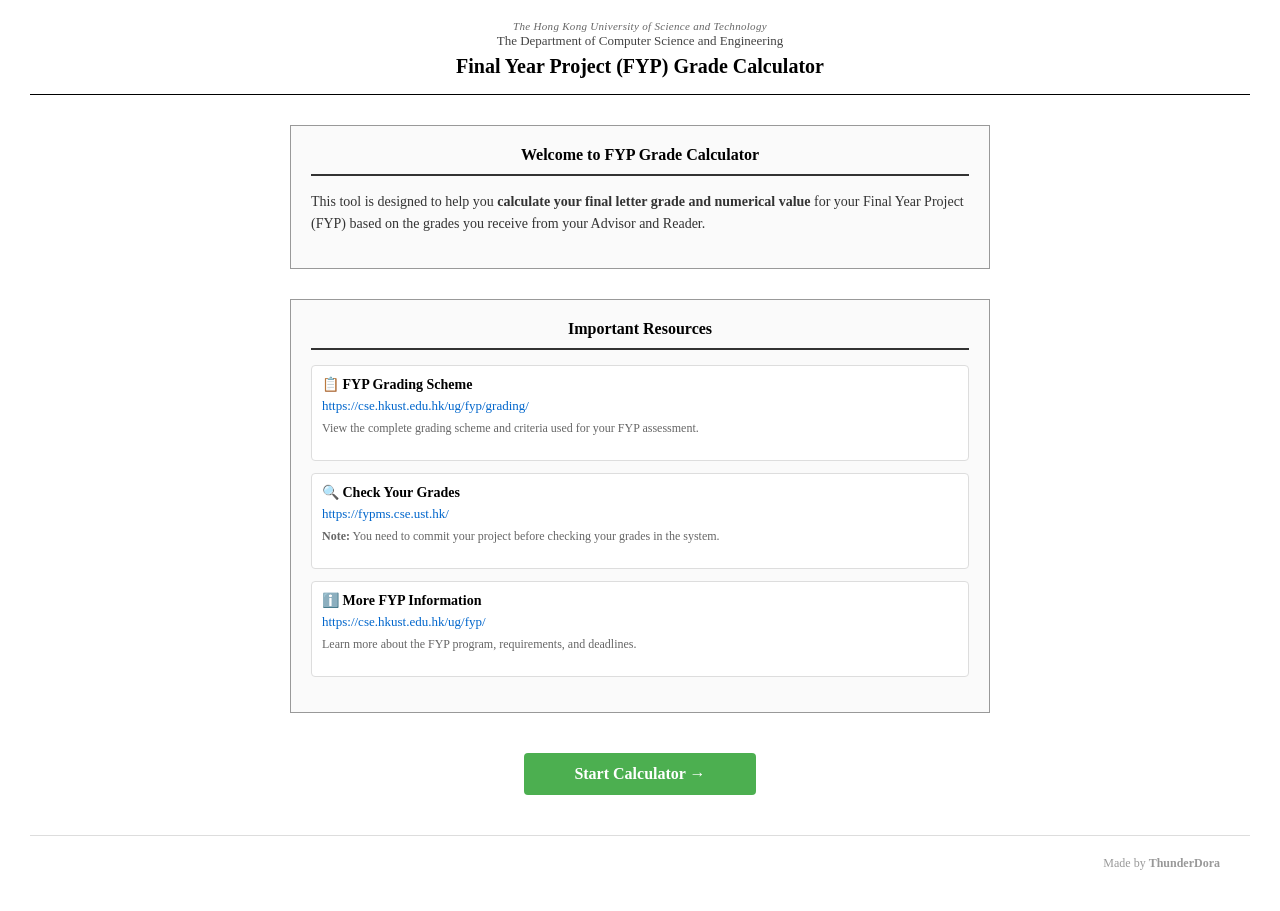
==== index.html @ a614958d "Enhance grade classification by normalizing final scores to 4 decimal places and update documentatio" ====
<!DOCTYPE html>
<html lang="en">
<head>
  <meta charset="UTF-8" />
  <meta name="viewport" content="width=device-width, initial-scale=1.0" />
  <title>CSE FYP Grade Calculator</title>
  <style>
    * { box-sizing: border-box; margin: 0; padding: 0; }

    body {
      font-family: "Times New Roman", Times, serif;
      font-size: 14px;
      background: #fff;
      color: #000;
      padding: 20px 30px;
    }

    h1 {
      text-align: center;
      font-size: 20px;
      font-weight: bold;
      margin-bottom: 4px;
    }

    hr { border: none; border-top: 1px solid #000; margin-bottom: 20px; }

    /* ── two-column layout ── */
    .layout {
      display: flex;
      gap: 30px;
      align-items: flex-start;
    }

    .left-panel  { flex: 0 0 260px; }
    .right-panel { flex: 1; }

    /* ── grade scale reference ── */
    .scale-box {
      border: 1px solid #999;
      padding: 10px 14px;
      margin-bottom: 18px;
    }

    .scale-box h3 {
      font-size: 13px;
      font-weight: bold;
      margin-bottom: 8px;
      text-align: center;
      border-bottom: 1px solid #ccc;
      padding-bottom: 4px;
    }

    .scale-table {
      width: 100%;
      border-collapse: collapse;
      font-size: 13px;
    }

    .scale-table th {
      background: #e8e8e8;
      padding: 3px 6px;
      border: 1px solid #aaa;
      text-align: center;
    }

    .scale-table td {
      padding: 3px 6px;
      border: 1px solid #ccc;
      text-align: center;
    }

    .scale-table tr.highlight td { background: #fffbe6; font-weight: bold; }

    /* ── grading panels ── */
    .section-title {
      font-weight: bold;
      font-size: 14px;
      background: #d9d9d9;
      padding: 5px 10px;
      border: 1px solid #999;
      margin-bottom: 0;
    }

    .grade-table {
      width: 100%;
      border-collapse: collapse;
      margin-bottom: 16px;
      font-size: 13px;
    }

    .grade-table th {
      background: #efefef;
      padding: 5px 8px;
      border: 1px solid #aaa;
      text-align: center;
      font-size: 12px;
    }

    .grade-table td {
      padding: 4px 8px;
      border: 1px solid #ccc;
      vertical-align: middle;
    }

    .grade-table td:nth-child(2) { text-align: center; width: 60px; }
    .grade-table td:nth-child(3) { text-align: center; width: 110px; }
    .grade-table td:nth-child(4) { text-align: center; width: 100px; color: #555; }

    .grade-table select {
      width: 90px;
      padding: 2px 4px;
      font-size: 13px;
      font-family: inherit;
      border: 1px solid #aaa;
    }

    .total-row td {
      background: #f0f0f0;
      font-weight: bold;
      border-top: 2px solid #888;
    }

    /* ── ratio labels ── */
    .ratio-note {
      font-size: 12px;
      color: #444;
      margin-bottom: 4px;
      padding-left: 2px;
    }

    /* ── calculate button ── */
    .btn-row {
      text-align: center;
      margin: 12px 0 20px;
    }

    button#calcBtn {
      padding: 6px 28px;
      font-size: 14px;
      font-family: inherit;
      cursor: pointer;
      background: #fff;
      border: 1px solid #555;
    }

    button#calcBtn:hover { background: #e8e8e8; }

    /* ── results ── */
    #results { display: none; }

    .result-section {
      border: 1px solid #aaa;
      padding: 12px 16px;
      margin-bottom: 16px;
      font-size: 13px;
    }

    .result-section h3 {
      font-size: 14px;
      margin-bottom: 10px;
      border-bottom: 1px solid #ccc;
      padding-bottom: 4px;
    }

    .result-table {
      width: 100%;
      border-collapse: collapse;
      font-size: 13px;
    }

    .result-table th {
      background: #e4e4e4;
      padding: 4px 8px;
      border: 1px solid #aaa;
      text-align: center;
    }

    .result-table td {
      padding: 4px 8px;
      border: 1px solid #ccc;
    }

    .result-table td:nth-child(2),
    .result-table td:nth-child(3),
    .result-table td:nth-child(4) { text-align: center; }

    .result-table tr.total-row td {
      font-weight: bold;
      background: #f0f0f0;
      border-top: 2px solid #888;
    }

    .final-box {
      border: 2px solid #555;
      padding: 14px 20px;
      text-align: center;
      font-size: 15px;
      background: #fafafa;
    }

    .final-box .score-line { margin: 4px 0; }
    .final-box .grade-big  { font-size: 36px; font-weight: bold; margin: 8px 0; }

    .calc-row { margin: 4px 0; font-size: 13px; color: #333; }

    /* highlight matched grade range row */
    .scale-table tr.active-grade td {
      background: #c8e6c9 !important;
      font-weight: bold;
    }

    /* ── component header rows ── */
    .comp-row > td {
      background: #eaf0f8;
      border-top: 2px solid #7a9cc0;
      padding: 6px 8px;
    }

    .auto-note {
      display: block;
      font-size: 10px;
      font-weight: normal;
      color: #777;
      font-style: italic;
      margin-top: 2px;
    }

    .pending { color: #aaa; font-style: italic; }
    .calc-grade { font-size: 15px; color: #1a5c1a; font-weight: bold; }

    /* ── sub-criteria rows ── */
    .sub-row > td { background: #fff; vertical-align: middle; }

    .sub-cell {
      padding-left: 22px !important;
      font-size: 12px;
      color: #444;
      border-left: 3px solid #b0c8e0 !important;
      font-style: italic;
    }

    .sub-wt-cell { font-size: 11px; color: #666; font-weight: bold; text-align: center; }
    .tcenter { text-align: center; }

    /* ── HKUST header ── */
    h1.hkust {
      font-size: 11px;
      font-weight: normal;
      font-style: italic;
      text-align: center;
      margin-bottom: 1px;
      color: #666;
      letter-spacing: 0.3px;
    }

    h1.dept {
      font-size: 13px;
      font-weight: normal;
      text-align: center;
      margin-bottom: 6px;
      color: #444;
    }

    h2.subtitle {
      text-align: center;
      font-size: 20px;
      font-weight: bold;
      font-style: normal;
      color: #000;
      margin-bottom: 16px;
      letter-spacing: 0;
    }

    /* ── Menu Page Styles ── */
    #menuPage {
      max-width: 700px;
      margin: 0 auto;
    }

    .menu-section {
      margin: 30px 0;
      padding: 20px;
      border: 1px solid #999;
      background: #fafafa;
    }

    .menu-section h2 {
      font-size: 16px;
      font-weight: bold;
      margin-bottom: 15px;
      text-align: center;
      border-bottom: 2px solid #333;
      padding-bottom: 10px;
    }

    .menu-section p {
      line-height: 1.6;
      font-size: 14px;
      margin-bottom: 12px;
      color: #333;
    }

    .menu-links {
      list-style-type: none;
      margin: 15px 0;
      padding: 0;
    }

    .menu-links li {
      margin: 12px 0;
      padding: 10px;
      background: white;
      border: 1px solid #ddd;
      border-radius: 4px;
    }

    .menu-links a {
      color: #0066cc;
      text-decoration: none;
      font-size: 13px;
      word-break: break-all;
    }

    .menu-links a:hover { text-decoration: underline; }

    .menu-links .link-label {
      display: block;
      font-weight: bold;
      font-size: 14px;
      color: #000;
      margin-bottom: 5px;
    }

    .start-button-container {
      text-align: center;
      margin-top: 40px;
      margin-bottom: 20px;
    }

    button#startBtn {
      padding: 12px 50px;
      font-size: 16px;
      font-weight: bold;
      font-family: inherit;
      cursor: pointer;
      background: #4CAF50;
      color: white;
      border: none;
      border-radius: 4px;
      transition: background 0.3s;
    }

    button#startBtn:hover { background: #45a049; }

    #calculatorPage { display: none; }

    /* ── Hide extended results, show only final grade ── */
    .result-section {
      display: none;
    }

    .result-section.final-result {
      display: block;
      border: 2px solid #555;
      padding: 20px;
      text-align: center;
      background: #fafafa;
      margin-top: 30px;
    }

    .result-section.final-result h3 {
      display: none;
    }

    /* Back button in results */
    .result-nav-buttons {
      text-align: center;
      margin-top: 20px;
    }

    button#backBtn {
      padding: 8px 25px;
      font-size: 14px;
      font-family: inherit;
      cursor: pointer;
      background: #fff;
      border: 1px solid #555;
      margin: 0 5px;
    }

    button#backBtn:hover { background: #e8e8e8; }

    /* ── Hide layout when results are shown ── */
    #calculatorPage.show-results .layout {
      display: none;
    }

    #calculatorPage.show-results #results {
      max-width: 900px;
      margin: 0 auto;
    }

    /* ── Footer ── */
    footer {
      text-align: right;
      padding: 20px 30px;
      font-size: 12px;
      color: #999;
      margin-top: 40px;
      border-top: 1px solid #ddd;
    }

    footer a {
      color: #999;
      text-decoration: none;
    }

    footer a:hover {
      color: #555;
      text-decoration: underline;
    }
  </style>
</head>
<body>

<h1 class="hkust">The Hong Kong University of Science and Technology</h1>
<h1 class="dept">The Department of Computer Science and Engineering</h1>
<h2 class="subtitle">Final Year Project (FYP) Grade Calculator</h2>
<hr />

<!-- Menu Page -->
<div id="menuPage">
  <div class="menu-section">
    <h2>Welcome to FYP Grade Calculator</h2>
    <p>This tool is designed to help you <strong>calculate your final letter grade and numerical value</strong> for your Final Year Project (FYP) based on the grades you receive from your Advisor and Reader.</p>
  </div>

  <div class="menu-section">
    <h2>Important Resources</h2>
    <ul class="menu-links">
      <li>
        <span class="link-label">📋 FYP Grading Scheme</span>
        <a href="https://cse.hkust.edu.hk/ug/fyp/grading/" target="_blank">
          https://cse.hkust.edu.hk/ug/fyp/grading/
        </a>
        <p style="font-size: 12px; color: #666; margin-top: 5px;">View the complete grading scheme and criteria used for your FYP assessment.</p>
      </li>
      <li>
        <span class="link-label">🔍 Check Your Grades</span>
        <a href="https://fypms.cse.ust.hk/" target="_blank">
          https://fypms.cse.ust.hk/
        </a>
        <p style="font-size: 12px; color: #666; margin-top: 5px;"><strong>Note:</strong> You need to commit your project before checking your grades in the system.</p>
      </li>
      <li>
        <span class="link-label">ℹ️ More FYP Information</span>
        <a href="https://cse.hkust.edu.hk/ug/fyp/" target="_blank">
          https://cse.hkust.edu.hk/ug/fyp/
        </a>
        <p style="font-size: 12px; color: #666; margin-top: 5px;">Learn more about the FYP program, requirements, and deadlines.</p>
      </li>
    </ul>
  </div>

  <div class="start-button-container">
    <button id="startBtn" onclick="goToCalculator()">Start Calculator →</button>
  </div>
</div>

<!-- Calculator Page -->
<div id="calculatorPage">
<div class="layout">

  <!-- LEFT: grade scale reference -->
  <div class="left-panel">
    <div class="scale-box">
      <h3>Grade Scale Reference</h3>
      <table class="scale-table" id="scaleTable">
        <thead>
          <tr>
            <th>Grade</th>
            <th>Points</th>
            <th>Score Range</th>
          </tr>
        </thead>
        <tbody>
          <tr id="sr-Ap"><td>A+</td><td>4.30</td><td>≥ 4.15</td></tr>
          <tr id="sr-A" ><td>A</td> <td>4.00</td><td>3.85 – 4.14</td></tr>
          <tr id="sr-Am"><td>A-</td><td>3.70</td><td>3.50 – 3.84</td></tr>
          <tr id="sr-Bp"><td>B+</td><td>3.30</td><td>3.15 – 3.49</td></tr>
          <tr id="sr-B" ><td>B</td> <td>3.00</td><td>2.85 – 3.14</td></tr>
          <tr id="sr-Bm"><td>B-</td><td>2.70</td><td>2.50 – 2.84</td></tr>
          <tr id="sr-Cp"><td>C+</td><td>2.30</td><td>2.15 – 2.49</td></tr>
          <tr id="sr-C" ><td>C</td> <td>2.00</td><td>1.85 – 2.14</td></tr>
          <tr id="sr-Cm"><td>C-</td><td>1.70</td><td>1.35 – 1.84</td></tr>
          <tr id="sr-D" ><td>D</td> <td>1.00</td><td>0.50 – 1.34</td></tr>
          <tr id="sr-F" ><td>F</td> <td>0.00</td><td>0.00 – 0.49</td></tr>
        </tbody>
      </table>
      <p style="font-size:11px;color:#555;margin-top:8px;">
        Step 1: Letter grades → points<br>
        Step 2: Weighted sum computed<br>
        Step 3: 4-decimal score → threshold-based letter grade<br>
        Example: 3.4999 remains B+
      </p>
    </div>

    <div class="scale-box">
      <h3>Weight Summary</h3>
      <table class="scale-table">
        <thead><tr><th>Role</th><th>Final Weight</th></tr></thead>
        <tbody>
          <tr><td>Advisor</td><td>60%</td></tr>
          <tr><td>Reader</td><td>40%</td></tr>
        </tbody>
      </table>
    </div>
  </div>

  <!-- RIGHT: input form -->
  <div class="right-panel">

    <!-- Advisor -->
    <p class="ratio-note">Advisor Assessment — contributes <strong>60%</strong> to final score</p>
    <div class="section-title">Advisor Grading</div>
    <table class="grade-table">
      <thead>
        <tr>
          <th style="text-align:left;">Component / Criterion</th>
          <th>Weight</th>
          <th>Grade</th>
          <th>Points</th>
        </tr>
      </thead>
      <tbody id="adv_tbody"></tbody>
    </table>

    <!-- Reader -->
    <p class="ratio-note">Reader Assessment — contributes <strong>40%</strong> to final score</p>
    <div class="section-title">Reader Grading</div>
    <table class="grade-table">
      <thead>
        <tr>
          <th style="text-align:left;">Component / Criterion</th>
          <th>Weight</th>
          <th>Grade</th>
          <th>Points</th>
        </tr>
      </thead>
      <tbody id="read_tbody"></tbody>
    </table>

    <div class="btn-row">
      <button id="calcBtn" onclick="calculate()">Calculate Grade</button>
      &nbsp;
      <button onclick="resetAll()" style="padding:6px 20px;font-size:14px;font-family:inherit;cursor:pointer;background:#fff;border:1px solid #555;">Reset</button>
    </div>
  </div><!-- /right-panel -->
</div><!-- /layout -->

<!-- Results - Final Grade Only -->
<div id="results">
  <div class="result-section final-result">
    <div class="final-box">
      <div class="score-line" id="final_score_line"></div>
      <div class="grade-big" id="final_grade_big"></div>
      <div style="font-size:12px;color:#555;" id="final_range_line"></div>
    </div>
    <div class="result-nav-buttons">
      <button id="backBtn" onclick="goToMenu()">← Back to Menu</button>
      <button onclick="resetAll()" style="padding:8px 25px;font-size:14px;font-family:inherit;cursor:pointer;background:#fff;border:1px solid #555;margin:0 5px;">Calculate Again</button>
    </div>
  </div>
</div><!-- /results -->
</div><!-- /calculatorPage -->

<script>
  // ── Navigation functions ─────────────────────────────────────────────────
  function goToCalculator() {
    document.getElementById("menuPage").style.display = "none";
    document.getElementById("calculatorPage").style.display = "block";
    window.scrollTo(0, 0);
  }

  function goToMenu() {
    document.getElementById("menuPage").style.display = "block";
    document.getElementById("calculatorPage").style.display = "none";
    document.getElementById("results").style.display = "none";
    resetAll();
    window.scrollTo(0, 0);
  }

  // ── grade / scale data ───────────────────────────────────────────────────
  const GRADES = [
    { letter: "A+", points: 4.30 },
    { letter: "A",  points: 4.00 },
    { letter: "A-", points: 3.70 },
    { letter: "B+", points: 3.30 },
    { letter: "B",  points: 3.00 },
    { letter: "B-", points: 2.70 },
    { letter: "C+", points: 2.30 },
    { letter: "C",  points: 2.00 },
    { letter: "C-", points: 1.70 },
    { letter: "D",  points: 1.00 },
    { letter: "F",  points: 0.00 },
  ];

  const SCALE = [
    { min: 4.15, letter: "A+", rowId: "sr-Ap" },
    { min: 3.85, letter: "A",  rowId: "sr-A"  },
    { min: 3.50, letter: "A-", rowId: "sr-Am" },
    { min: 3.15, letter: "B+", rowId: "sr-Bp" },
    { min: 2.85, letter: "B",  rowId: "sr-B"  },
    { min: 2.50, letter: "B-", rowId: "sr-Bm" },
    { min: 2.15, letter: "C+", rowId: "sr-Cp" },
    { min: 1.85, letter: "C",  rowId: "sr-C"  },
    { min: 1.35, letter: "C-", rowId: "sr-Cm" },
    { min: 0.50, letter: "D",  rowId: "sr-D"  },
    { min: 0.00, letter: "F",  rowId: "sr-F"  },
  ];

  function normalizeScore(score) {
    return Number(score.toFixed(4));
  }

  function pointsToLetter(p) {
    const normalizedPoints = normalizeScore(p);
    for (const s of SCALE) if (normalizedPoints >= s.min) return s.letter;
    return "F";
  }

  // ── component & criteria definitions ─────────────────────────────────────
  const COMPONENTS = {
    advisor: [
      {
        id: "adv_prop", label: "Project Proposal Report", compWeight: 0.05,
        criteria: [
          { id: "adv_prop_c1", label: "Project objective formulation, methodology & background", weight: 0.60 },
          { id: "adv_prop_c2", label: "Clarity & presentation (organization, English)", weight: 0.30 },
          { id: "adv_prop_c3", label: "Planning of future work", weight: 0.10 },
        ]
      },
      {
        id: "adv_ethics", label: "Individual Ethics Essay", compWeight: 0.05,
        criteria: [
          { id: "adv_ethics_c1", label: "Content",   weight: 0.40 },
          { id: "adv_ethics_c2", label: "Clarity",   weight: 0.30 },
          { id: "adv_ethics_c3", label: "Relevance", weight: 0.30 },
        ]
      },
      {
        id: "adv_prog", label: "Project Progress Report", compWeight: 0.20,
        criteria: [
          { id: "adv_prog_c1", label: "Work completed", weight: 0.60 },
          { id: "adv_prog_c2", label: "Clarity & presentation (organization, English)", weight: 0.30 },
          { id: "adv_prog_c3", label: "Use of software engineering techniques", weight: 0.10 },
        ]
      },
      {
        id: "adv_final", label: "Final Project Report", compWeight: 0.35,
        criteria: [
          { id: "adv_final_c1", label: "Results obtained", weight: 0.60 },
          { id: "adv_final_c2", label: "Clarity & presentation (organization, English)", weight: 0.30 },
          { id: "adv_final_c3", label: "Use of software engineering techniques", weight: 0.10 },
        ]
      },
      {
        id: "adv_oral", label: "Oral Presentation", compWeight: 0.30,
        criteria: [
          { id: "adv_oral_c1", label: "Project demonstration", weight: 0.40 },
          { id: "adv_oral_c2", label: "Delivery (oral, audience contact, slides, timing)", weight: 0.40 },
          { id: "adv_oral_c3", label: "Quality of answers", weight: 0.20 },
        ]
      },
      {
        id: "adv_monthly", label: "Monthly Reports (3 reports)", compWeight: 0.05,
        criteria: [
          { id: "adv_monthly_c1", label: "Report 1 (October) - Equal weight across all 3 reports", weight: 1/3 },
          { id: "adv_monthly_c2", label: "Report 2 (November) - Equal weight across all 3 reports", weight: 1/3 },
          { id: "adv_monthly_c3", label: "Report 3 (December/January) - Equal weight across all 3 reports", weight: 1/3 },
        ]
      },
    ],
    reader: [
      {
        id: "read_prop", label: "Project Proposal Report", compWeight: 0.05,
        criteria: [
          { id: "read_prop_c1", label: "Project objective formulation, methodology & background", weight: 0.60 },
          { id: "read_prop_c2", label: "Clarity & presentation (organization, English)", weight: 0.30 },
          { id: "read_prop_c3", label: "Planning of future work", weight: 0.10 },
        ]
      },
      {
        id: "read_prog", label: "Project Progress Report", compWeight: 0.15,
        criteria: [
          { id: "read_prog_c1", label: "Work completed", weight: 0.60 },
          { id: "read_prog_c2", label: "Clarity & presentation (organization, English)", weight: 0.30 },
          { id: "read_prog_c3", label: "Use of software engineering techniques", weight: 0.10 },
        ]
      },
      {
        id: "read_final", label: "Final Project Report", compWeight: 0.35,
        criteria: [
          { id: "read_final_c1", label: "Results obtained", weight: 0.60 },
          { id: "read_final_c2", label: "Clarity & presentation (organization, English)", weight: 0.30 },
          { id: "read_final_c3", label: "Use of software engineering techniques", weight: 0.10 },
        ]
      },
      {
        id: "read_oral", label: "Oral Presentation", compWeight: 0.40,
        criteria: [
          { id: "read_oral_c1", label: "Project demonstration", weight: 0.40 },
          { id: "read_oral_c2", label: "Delivery (oral, audience contact, slides, timing)", weight: 0.40 },
          { id: "read_oral_c3", label: "Quality of answers", weight: 0.20 },
        ]
      },
      {
        id: "read_video", label: "Poster Session / Video Trailer", compWeight: 0.05,
        criteria: [
          { id: "read_video_c1", label: "Clarity & presentation of poster / video", weight: 0.50 },
          { id: "read_video_c2", label: "Information conveyed", weight: 0.50 },
        ]
      },
    ]
  };

  // ── build a grade <select> element ───────────────────────────────────────
  function makeSelect(id, onChangeFn) {
    const sel = document.createElement("select");
    sel.id = id;
    sel.addEventListener("change", onChangeFn);
    const def = document.createElement("option");
    def.value = ""; def.textContent = "--";
    sel.appendChild(def);
    GRADES.forEach(g => {
      const opt = document.createElement("option");
      opt.value = g.points;
      opt.textContent = `${g.letter} (${g.points.toFixed(2)})`;
      sel.appendChild(opt);
    });
    return sel;
  }

  // ── dynamically build table rows ──────────────────────────────────────────
  function buildTable(tbodyId, components) {
    const tbody = document.getElementById(tbodyId);
    tbody.innerHTML = "";
    components.forEach(comp => {
      // Component summary row (auto-calculated)
      const compRow = document.createElement("tr");
      compRow.className = "comp-row";
      compRow.innerHTML = `
        <td><strong>${comp.label}</strong>
          <span class="auto-note">↓ auto-calculated from criteria below</span></td>
        <td class="tcenter">${(comp.compWeight * 100).toFixed(0)}%</td>
        <td class="tcenter" id="${comp.id}_letter"><em class="pending">fill criteria ↓</em></td>
        <td class="tcenter" id="${comp.id}_pts"><em class="pending">—</em></td>`;
      tbody.appendChild(compRow);

      // Sub-criteria rows
      comp.criteria.forEach(crit => {
        const subRow = document.createElement("tr");
        subRow.className = "sub-row";

        const td1 = document.createElement("td");
        td1.className = "sub-cell";
        td1.textContent = crit.label;

        const td2 = document.createElement("td");
        td2.className = "sub-wt-cell";
        td2.textContent = `${(crit.weight * 100).toFixed(0)}%`;

        const td3 = document.createElement("td");
        td3.className = "tcenter";
        td3.appendChild(makeSelect(crit.id, () => {
          const val = document.getElementById(crit.id).value;
          document.getElementById(`${crit.id}_pts`).textContent =
            val !== "" ? parseFloat(val).toFixed(2) : "—";
          calcComp(comp);
        }));

        const td4 = document.createElement("td");
        td4.className = "tcenter";
        td4.id = `${crit.id}_pts`;
        td4.textContent = "—";

        subRow.appendChild(td1); subRow.appendChild(td2);
        subRow.appendChild(td3); subRow.appendChild(td4);
        tbody.appendChild(subRow);
      });
    });
  }

  // ── auto-calculate component grade from its sub-criteria ─────────────────
  function calcComp(comp) {
    let total = 0, allFilled = true;
    for (const crit of comp.criteria) {
      const val = document.getElementById(crit.id).value;
      if (val === "") { allFilled = false; break; }
      total += parseFloat(val) * crit.weight;
    }
    const letterEl = document.getElementById(`${comp.id}_letter`);
    const ptsEl    = document.getElementById(`${comp.id}_pts`);
    if (!allFilled) {
      letterEl.innerHTML  = `<em class="pending">fill criteria ↓</em>`;
      ptsEl.innerHTML     = `<em class="pending">—</em>`;
      letterEl.dataset.pts = "";
    } else {
      const letter = pointsToLetter(total);
      letterEl.innerHTML   = `<span class="calc-grade">${letter}</span>`;
      ptsEl.textContent    = total.toFixed(3);
      letterEl.dataset.pts = total;
    }
  }

  // ── build tables on page load ─────────────────────────────────────────────
  buildTable("adv_tbody",  COMPONENTS.advisor);
  buildTable("read_tbody", COMPONENTS.reader);

  // ── calculate final grade ─────────────────────────────────────────────────
  function calculate() {
    const allComps = [...COMPONENTS.advisor, ...COMPONENTS.reader];
    const missingFields = [];
    for (const comp of allComps) {
      for (const crit of comp.criteria) {
        if (document.getElementById(crit.id).value === "") {
          missingFields.push(`${comp.label} - ${crit.label}`);
        }
      }
    }

    if (missingFields.length > 0) {
      const msg = [
        "Please input values for the following lines:",
        "",
        ...missingFields.map((item, idx) => `${idx + 1}. ${item}`),
      ].join("\n");
      alert(msg);
      return;
    }

    function sectionTotal(components) {
      let total = 0;
      for (const comp of components) {
        let compTotal = 0;
        for (const crit of comp.criteria)
          compTotal += parseFloat(document.getElementById(crit.id).value) * crit.weight;
        const weighted = compTotal * comp.compWeight;
        total += weighted;
      }
      return total;
    }

    const advTotal  = sectionTotal(COMPONENTS.advisor);
    const readTotal = sectionTotal(COMPONENTS.reader);

    const advContrib  = advTotal  * 0.60;
    const readContrib = readTotal * 0.40;
    const finalScore  = normalizeScore(advContrib + readContrib);
    const finalLetter = pointsToLetter(finalScore);

    document.getElementById("final_score_line").textContent = `Final Score: ${finalScore.toFixed(4)}`;
    document.getElementById("final_grade_big").textContent  = finalLetter;

    const entry = SCALE.find(s => finalScore >= s.min);
    const idx   = SCALE.indexOf(entry);
    const lower = entry.min.toFixed(2);
    document.getElementById("final_range_line").textContent =
      idx === 0 ? `Score ≥ ${lower}` : `Score range: ${lower} – ${(SCALE[idx - 1].min - 0.01).toFixed(2)}`;

    SCALE.forEach(s => {
      const row = document.getElementById(s.rowId);
      if (row) row.classList.remove("active-grade");
    });
    if (entry) document.getElementById(entry.rowId).classList.add("active-grade");

    document.getElementById("calculatorPage").classList.add("show-results");
    document.getElementById("results").style.display = "block";
    document.getElementById("results").scrollIntoView({ behavior: "smooth" });
  }

  // ── reset ─────────────────────────────────────────────────────────────────
  function resetAll() {
    const allComps = [...COMPONENTS.advisor, ...COMPONENTS.reader];
    allComps.forEach(comp => {
      document.getElementById(`${comp.id}_letter`).innerHTML  = `<em class="pending">fill criteria ↓</em>`;
      document.getElementById(`${comp.id}_pts`).innerHTML     = `<em class="pending">—</em>`;
      document.getElementById(`${comp.id}_letter`).dataset.pts = "";
      comp.criteria.forEach(crit => {
        document.getElementById(crit.id).value = "";
        document.getElementById(`${crit.id}_pts`).textContent = "—";
      });
    });
    document.getElementById("calculatorPage").classList.remove("show-results");
    document.getElementById("results").style.display = "none";
    SCALE.forEach(s => {
      const row = document.getElementById(s.rowId);
      if (row) row.classList.remove("active-grade");
    });
  }
</script>

<footer>
  Made by <strong>ThunderDora</strong>
</footer>

</body>
</html>
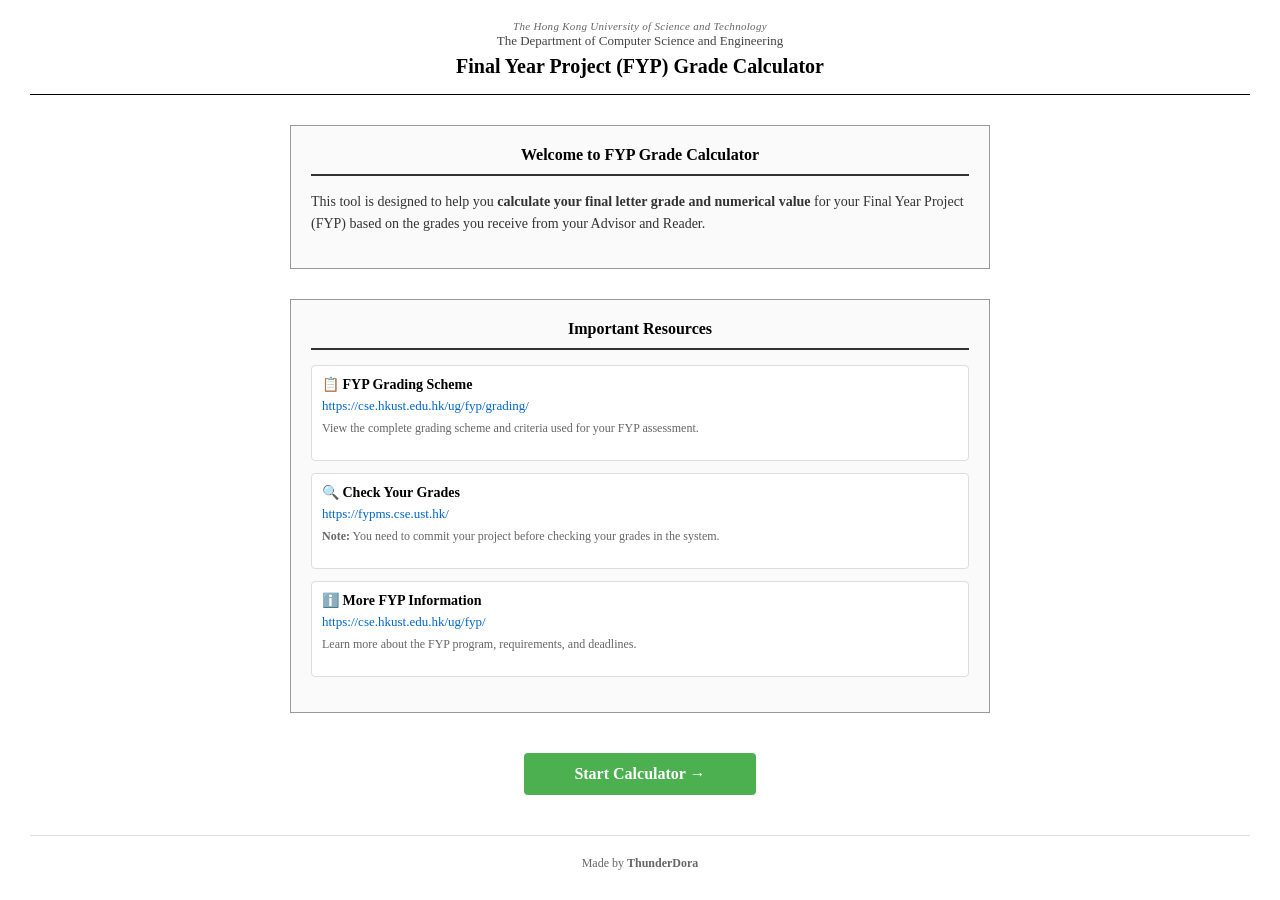
==== commit f20cc1d9: "feat: Add calculator, import, menu, and table styles; implement core functionality for grade calcula" ====
--- a/index.html
+++ b/index.html
@@ -4,422 +4,11 @@
   <meta charset="UTF-8" />
   <meta name="viewport" content="width=device-width, initial-scale=1.0" />
   <title>CSE FYP Grade Calculator</title>
-  <style>
-    * { box-sizing: border-box; margin: 0; padding: 0; }
-
-    body {
-      font-family: "Times New Roman", Times, serif;
-      font-size: 14px;
-      background: #fff;
-      color: #000;
-      padding: 20px 30px;
-    }
-
-    h1 {
-      text-align: center;
-      font-size: 20px;
-      font-weight: bold;
-      margin-bottom: 4px;
-    }
-
-    hr { border: none; border-top: 1px solid #000; margin-bottom: 20px; }
-
-    /* ── two-column layout ── */
-    .layout {
-      display: flex;
-      gap: 30px;
-      align-items: flex-start;
-    }
-
-    .left-panel  { flex: 0 0 260px; }
-    .right-panel { flex: 1; }
-
-    /* ── grade scale reference ── */
-    .scale-box {
-      border: 1px solid #999;
-      padding: 10px 14px;
-      margin-bottom: 18px;
-    }
-
-    .scale-box h3 {
-      font-size: 13px;
-      font-weight: bold;
-      margin-bottom: 8px;
-      text-align: center;
-      border-bottom: 1px solid #ccc;
-      padding-bottom: 4px;
-    }
-
-    .scale-table {
-      width: 100%;
-      border-collapse: collapse;
-      font-size: 13px;
-    }
-
-    .scale-table th {
-      background: #e8e8e8;
-      padding: 3px 6px;
-      border: 1px solid #aaa;
-      text-align: center;
-    }
-
-    .scale-table td {
-      padding: 3px 6px;
-      border: 1px solid #ccc;
-      text-align: center;
-    }
-
-    .scale-table tr.highlight td { background: #fffbe6; font-weight: bold; }
-
-    /* ── grading panels ── */
-    .section-title {
-      font-weight: bold;
-      font-size: 14px;
-      background: #d9d9d9;
-      padding: 5px 10px;
-      border: 1px solid #999;
-      margin-bottom: 0;
-    }
-
-    .grade-table {
-      width: 100%;
-      border-collapse: collapse;
-      margin-bottom: 16px;
-      font-size: 13px;
-    }
-
-    .grade-table th {
-      background: #efefef;
-      padding: 5px 8px;
-      border: 1px solid #aaa;
-      text-align: center;
-      font-size: 12px;
-    }
-
-    .grade-table td {
-      padding: 4px 8px;
-      border: 1px solid #ccc;
-      vertical-align: middle;
-    }
-
-    .grade-table td:nth-child(2) { text-align: center; width: 60px; }
-    .grade-table td:nth-child(3) { text-align: center; width: 110px; }
-    .grade-table td:nth-child(4) { text-align: center; width: 100px; color: #555; }
-
-    .grade-table select {
-      width: 90px;
-      padding: 2px 4px;
-      font-size: 13px;
-      font-family: inherit;
-      border: 1px solid #aaa;
-    }
-
-    .total-row td {
-      background: #f0f0f0;
-      font-weight: bold;
-      border-top: 2px solid #888;
-    }
-
-    /* ── ratio labels ── */
-    .ratio-note {
-      font-size: 12px;
-      color: #444;
-      margin-bottom: 4px;
-      padding-left: 2px;
-    }
-
-    /* ── calculate button ── */
-    .btn-row {
-      text-align: center;
-      margin: 12px 0 20px;
-    }
-
-    button#calcBtn {
-      padding: 6px 28px;
-      font-size: 14px;
-      font-family: inherit;
-      cursor: pointer;
-      background: #fff;
-      border: 1px solid #555;
-    }
-
-    button#calcBtn:hover { background: #e8e8e8; }
-
-    /* ── results ── */
-    #results { display: none; }
-
-    .result-section {
-      border: 1px solid #aaa;
-      padding: 12px 16px;
-      margin-bottom: 16px;
-      font-size: 13px;
-    }
-
-    .result-section h3 {
-      font-size: 14px;
-      margin-bottom: 10px;
-      border-bottom: 1px solid #ccc;
-      padding-bottom: 4px;
-    }
-
-    .result-table {
-      width: 100%;
-      border-collapse: collapse;
-      font-size: 13px;
-    }
-
-    .result-table th {
-      background: #e4e4e4;
-      padding: 4px 8px;
-      border: 1px solid #aaa;
-      text-align: center;
-    }
-
-    .result-table td {
-      padding: 4px 8px;
-      border: 1px solid #ccc;
-    }
-
-    .result-table td:nth-child(2),
-    .result-table td:nth-child(3),
-    .result-table td:nth-child(4) { text-align: center; }
-
-    .result-table tr.total-row td {
-      font-weight: bold;
-      background: #f0f0f0;
-      border-top: 2px solid #888;
-    }
-
-    .final-box {
-      border: 2px solid #555;
-      padding: 14px 20px;
-      text-align: center;
-      font-size: 15px;
-      background: #fafafa;
-    }
-
-    .final-box .score-line { margin: 4px 0; }
-    .final-box .grade-big  { font-size: 36px; font-weight: bold; margin: 8px 0; }
-
-    .calc-row { margin: 4px 0; font-size: 13px; color: #333; }
-
-    /* highlight matched grade range row */
-    .scale-table tr.active-grade td {
-      background: #c8e6c9 !important;
-      font-weight: bold;
-    }
-
-    /* ── component header rows ── */
-    .comp-row > td {
-      background: #eaf0f8;
-      border-top: 2px solid #7a9cc0;
-      padding: 6px 8px;
-    }
-
-    .auto-note {
-      display: block;
-      font-size: 10px;
-      font-weight: normal;
-      color: #777;
-      font-style: italic;
-      margin-top: 2px;
-    }
-
-    .pending { color: #aaa; font-style: italic; }
-    .calc-grade { font-size: 15px; color: #1a5c1a; font-weight: bold; }
-
-    /* ── sub-criteria rows ── */
-    .sub-row > td { background: #fff; vertical-align: middle; }
-
-    .sub-cell {
-      padding-left: 22px !important;
-      font-size: 12px;
-      color: #444;
-      border-left: 3px solid #b0c8e0 !important;
-      font-style: italic;
-    }
-
-    .sub-wt-cell { font-size: 11px; color: #666; font-weight: bold; text-align: center; }
-    .tcenter { text-align: center; }
-
-    /* ── HKUST header ── */
-    h1.hkust {
-      font-size: 11px;
-      font-weight: normal;
-      font-style: italic;
-      text-align: center;
-      margin-bottom: 1px;
-      color: #666;
-      letter-spacing: 0.3px;
-    }
-
-    h1.dept {
-      font-size: 13px;
-      font-weight: normal;
-      text-align: center;
-      margin-bottom: 6px;
-      color: #444;
-    }
-
-    h2.subtitle {
-      text-align: center;
-      font-size: 20px;
-      font-weight: bold;
-      font-style: normal;
-      color: #000;
-      margin-bottom: 16px;
-      letter-spacing: 0;
-    }
-
-    /* ── Menu Page Styles ── */
-    #menuPage {
-      max-width: 700px;
-      margin: 0 auto;
-    }
-
-    .menu-section {
-      margin: 30px 0;
-      padding: 20px;
-      border: 1px solid #999;
-      background: #fafafa;
-    }
-
-    .menu-section h2 {
-      font-size: 16px;
-      font-weight: bold;
-      margin-bottom: 15px;
-      text-align: center;
-      border-bottom: 2px solid #333;
-      padding-bottom: 10px;
-    }
-
-    .menu-section p {
-      line-height: 1.6;
-      font-size: 14px;
-      margin-bottom: 12px;
-      color: #333;
-    }
-
-    .menu-links {
-      list-style-type: none;
-      margin: 15px 0;
-      padding: 0;
-    }
-
-    .menu-links li {
-      margin: 12px 0;
-      padding: 10px;
-      background: white;
-      border: 1px solid #ddd;
-      border-radius: 4px;
-    }
-
-    .menu-links a {
-      color: #0066cc;
-      text-decoration: none;
-      font-size: 13px;
-      word-break: break-all;
-    }
-
-    .menu-links a:hover { text-decoration: underline; }
-
-    .menu-links .link-label {
-      display: block;
-      font-weight: bold;
-      font-size: 14px;
-      color: #000;
-      margin-bottom: 5px;
-    }
-
-    .start-button-container {
-      text-align: center;
-      margin-top: 40px;
-      margin-bottom: 20px;
-    }
-
-    button#startBtn {
-      padding: 12px 50px;
-      font-size: 16px;
-      font-weight: bold;
-      font-family: inherit;
-      cursor: pointer;
-      background: #4CAF50;
-      color: white;
-      border: none;
-      border-radius: 4px;
-      transition: background 0.3s;
-    }
-
-    button#startBtn:hover { background: #45a049; }
-
-    #calculatorPage { display: none; }
-
-    /* ── Hide extended results, show only final grade ── */
-    .result-section {
-      display: none;
-    }
-
-    .result-section.final-result {
-      display: block;
-      border: 2px solid #555;
-      padding: 20px;
-      text-align: center;
-      background: #fafafa;
-      margin-top: 30px;
-    }
-
-    .result-section.final-result h3 {
-      display: none;
-    }
-
-    /* Back button in results */
-    .result-nav-buttons {
-      text-align: center;
-      margin-top: 20px;
-    }
-
-    button#backBtn {
-      padding: 8px 25px;
-      font-size: 14px;
-      font-family: inherit;
-      cursor: pointer;
-      background: #fff;
-      border: 1px solid #555;
-      margin: 0 5px;
-    }
-
-    button#backBtn:hover { background: #e8e8e8; }
-
-    /* ── Hide layout when results are shown ── */
-    #calculatorPage.show-results .layout {
-      display: none;
-    }
-
-    #calculatorPage.show-results #results {
-      max-width: 900px;
-      margin: 0 auto;
-    }
-
-    /* ── Footer ── */
-    footer {
-      text-align: right;
-      padding: 20px 30px;
-      font-size: 12px;
-      color: #999;
-      margin-top: 40px;
-      border-top: 1px solid #ddd;
-    }
-
-    footer a {
-      color: #999;
-      text-decoration: none;
-    }
-
-    footer a:hover {
-      color: #555;
-      text-decoration: underline;
-    }
-  </style>
+  <link rel="stylesheet" href="assets/css/base.css" />
+  <link rel="stylesheet" href="assets/css/tables.css" />
+  <link rel="stylesheet" href="assets/css/import.css" />
+  <link rel="stylesheet" href="assets/css/menu.css" />
+  <link rel="stylesheet" href="assets/css/calculator.css" />
 </head>
 <body>
 
@@ -520,6 +109,17 @@
   <!-- RIGHT: input form -->
   <div class="right-panel">
 
+    <div class="paste-box">
+      <h3>Quick Import from FYPMS</h3>
+      <p>Copy your score page from <a href="https://fypms.cse.ust.hk/XXXX/mainmenu.php?page=stu_showscore" target="_blank">https://fypms.cse.ust.hk/<strong>XXXX</strong>/mainmenu.php?page=stu_showscore</a> (replace <strong>XXXX</strong> with your FYP year, e.g. <strong>2025</strong>), then paste the full page content below. The calculator will parse rows, fill grades, and calculate automatically when possible.</p>
+      <textarea id="fypPasteInput" placeholder="Paste copied FYPMS score page content here..."></textarea>
+      <div class="paste-actions">
+        <button id="parseBtn" onclick="parsePastedGrades()">Auto Fill + Calculate</button>
+        <button type="button" onclick="clearPastedContent()">Clear Pasted Text</button>
+      </div>
+      <div id="parseStatus" class="parse-status"></div>
+    </div>
+
     <!-- Advisor -->
     <p class="ratio-note">Advisor Assessment — contributes <strong>60%</strong> to final score</p>
     <div class="section-title">Advisor Grading</div>
@@ -568,337 +168,17 @@
     </div>
     <div class="result-nav-buttons">
       <button id="backBtn" onclick="goToMenu()">← Back to Menu</button>
-      <button onclick="resetAll()" style="padding:8px 25px;font-size:14px;font-family:inherit;cursor:pointer;background:#fff;border:1px solid #555;margin:0 5px;">Calculate Again</button>
+      <button onclick="backToCalculator()" style="padding:8px 25px;font-size:14px;font-family:inherit;cursor:pointer;background:#fff;border:1px solid #555;margin:0 5px;">Calculate Again</button>
     </div>
   </div>
 </div><!-- /results -->
 </div><!-- /calculatorPage -->
 
-<script>
-  // ── Navigation functions ─────────────────────────────────────────────────
-  function goToCalculator() {
-    document.getElementById("menuPage").style.display = "none";
-    document.getElementById("calculatorPage").style.display = "block";
-    window.scrollTo(0, 0);
-  }
-
-  function goToMenu() {
-    document.getElementById("menuPage").style.display = "block";
-    document.getElementById("calculatorPage").style.display = "none";
-    document.getElementById("results").style.display = "none";
-    resetAll();
-    window.scrollTo(0, 0);
-  }
-
-  // ── grade / scale data ───────────────────────────────────────────────────
-  const GRADES = [
-    { letter: "A+", points: 4.30 },
-    { letter: "A",  points: 4.00 },
-    { letter: "A-", points: 3.70 },
-    { letter: "B+", points: 3.30 },
-    { letter: "B",  points: 3.00 },
-    { letter: "B-", points: 2.70 },
-    { letter: "C+", points: 2.30 },
-    { letter: "C",  points: 2.00 },
-    { letter: "C-", points: 1.70 },
-    { letter: "D",  points: 1.00 },
-    { letter: "F",  points: 0.00 },
-  ];
-
-  const SCALE = [
-    { min: 4.15, letter: "A+", rowId: "sr-Ap" },
-    { min: 3.85, letter: "A",  rowId: "sr-A"  },
-    { min: 3.50, letter: "A-", rowId: "sr-Am" },
-    { min: 3.15, letter: "B+", rowId: "sr-Bp" },
-    { min: 2.85, letter: "B",  rowId: "sr-B"  },
-    { min: 2.50, letter: "B-", rowId: "sr-Bm" },
-    { min: 2.15, letter: "C+", rowId: "sr-Cp" },
-    { min: 1.85, letter: "C",  rowId: "sr-C"  },
-    { min: 1.35, letter: "C-", rowId: "sr-Cm" },
-    { min: 0.50, letter: "D",  rowId: "sr-D"  },
-    { min: 0.00, letter: "F",  rowId: "sr-F"  },
-  ];
-
-  function normalizeScore(score) {
-    return Number(score.toFixed(4));
-  }
-
-  function pointsToLetter(p) {
-    const normalizedPoints = normalizeScore(p);
-    for (const s of SCALE) if (normalizedPoints >= s.min) return s.letter;
-    return "F";
-  }
-
-  // ── component & criteria definitions ─────────────────────────────────────
-  const COMPONENTS = {
-    advisor: [
-      {
-        id: "adv_prop", label: "Project Proposal Report", compWeight: 0.05,
-        criteria: [
-          { id: "adv_prop_c1", label: "Project objective formulation, methodology & background", weight: 0.60 },
-          { id: "adv_prop_c2", label: "Clarity & presentation (organization, English)", weight: 0.30 },
-          { id: "adv_prop_c3", label: "Planning of future work", weight: 0.10 },
-        ]
-      },
-      {
-        id: "adv_ethics", label: "Individual Ethics Essay", compWeight: 0.05,
-        criteria: [
-          { id: "adv_ethics_c1", label: "Content",   weight: 0.40 },
-          { id: "adv_ethics_c2", label: "Clarity",   weight: 0.30 },
-          { id: "adv_ethics_c3", label: "Relevance", weight: 0.30 },
-        ]
-      },
-      {
-        id: "adv_prog", label: "Project Progress Report", compWeight: 0.20,
-        criteria: [
-          { id: "adv_prog_c1", label: "Work completed", weight: 0.60 },
-          { id: "adv_prog_c2", label: "Clarity & presentation (organization, English)", weight: 0.30 },
-          { id: "adv_prog_c3", label: "Use of software engineering techniques", weight: 0.10 },
-        ]
-      },
-      {
-        id: "adv_final", label: "Final Project Report", compWeight: 0.35,
-        criteria: [
-          { id: "adv_final_c1", label: "Results obtained", weight: 0.60 },
-          { id: "adv_final_c2", label: "Clarity & presentation (organization, English)", weight: 0.30 },
-          { id: "adv_final_c3", label: "Use of software engineering techniques", weight: 0.10 },
-        ]
-      },
-      {
-        id: "adv_oral", label: "Oral Presentation", compWeight: 0.30,
-        criteria: [
-          { id: "adv_oral_c1", label: "Project demonstration", weight: 0.40 },
-          { id: "adv_oral_c2", label: "Delivery (oral, audience contact, slides, timing)", weight: 0.40 },
-          { id: "adv_oral_c3", label: "Quality of answers", weight: 0.20 },
-        ]
-      },
-      {
-        id: "adv_monthly", label: "Monthly Reports (3 reports)", compWeight: 0.05,
-        criteria: [
-          { id: "adv_monthly_c1", label: "Report 1 (October) - Equal weight across all 3 reports", weight: 1/3 },
-          { id: "adv_monthly_c2", label: "Report 2 (November) - Equal weight across all 3 reports", weight: 1/3 },
-          { id: "adv_monthly_c3", label: "Report 3 (December/January) - Equal weight across all 3 reports", weight: 1/3 },
-        ]
-      },
-    ],
-    reader: [
-      {
-        id: "read_prop", label: "Project Proposal Report", compWeight: 0.05,
-        criteria: [
-          { id: "read_prop_c1", label: "Project objective formulation, methodology & background", weight: 0.60 },
-          { id: "read_prop_c2", label: "Clarity & presentation (organization, English)", weight: 0.30 },
-          { id: "read_prop_c3", label: "Planning of future work", weight: 0.10 },
-        ]
-      },
-      {
-        id: "read_prog", label: "Project Progress Report", compWeight: 0.15,
-        criteria: [
-          { id: "read_prog_c1", label: "Work completed", weight: 0.60 },
-          { id: "read_prog_c2", label: "Clarity & presentation (organization, English)", weight: 0.30 },
-          { id: "read_prog_c3", label: "Use of software engineering techniques", weight: 0.10 },
-        ]
-      },
-      {
-        id: "read_final", label: "Final Project Report", compWeight: 0.35,
-        criteria: [
-          { id: "read_final_c1", label: "Results obtained", weight: 0.60 },
-          { id: "read_final_c2", label: "Clarity & presentation (organization, English)", weight: 0.30 },
-          { id: "read_final_c3", label: "Use of software engineering techniques", weight: 0.10 },
-        ]
-      },
-      {
-        id: "read_oral", label: "Oral Presentation", compWeight: 0.40,
-        criteria: [
-          { id: "read_oral_c1", label: "Project demonstration", weight: 0.40 },
-          { id: "read_oral_c2", label: "Delivery (oral, audience contact, slides, timing)", weight: 0.40 },
-          { id: "read_oral_c3", label: "Quality of answers", weight: 0.20 },
-        ]
-      },
-      {
-        id: "read_video", label: "Poster Session / Video Trailer", compWeight: 0.05,
-        criteria: [
-          { id: "read_video_c1", label: "Clarity & presentation of poster / video", weight: 0.50 },
-          { id: "read_video_c2", label: "Information conveyed", weight: 0.50 },
-        ]
-      },
-    ]
-  };
-
-  // ── build a grade <select> element ───────────────────────────────────────
-  function makeSelect(id, onChangeFn) {
-    const sel = document.createElement("select");
-    sel.id = id;
-    sel.addEventListener("change", onChangeFn);
-    const def = document.createElement("option");
-    def.value = ""; def.textContent = "--";
-    sel.appendChild(def);
-    GRADES.forEach(g => {
-      const opt = document.createElement("option");
-      opt.value = g.points;
-      opt.textContent = `${g.letter} (${g.points.toFixed(2)})`;
-      sel.appendChild(opt);
-    });
-    return sel;
-  }
-
-  // ── dynamically build table rows ──────────────────────────────────────────
-  function buildTable(tbodyId, components) {
-    const tbody = document.getElementById(tbodyId);
-    tbody.innerHTML = "";
-    components.forEach(comp => {
-      // Component summary row (auto-calculated)
-      const compRow = document.createElement("tr");
-      compRow.className = "comp-row";
-      compRow.innerHTML = `
-        <td><strong>${comp.label}</strong>
-          <span class="auto-note">↓ auto-calculated from criteria below</span></td>
-        <td class="tcenter">${(comp.compWeight * 100).toFixed(0)}%</td>
-        <td class="tcenter" id="${comp.id}_letter"><em class="pending">fill criteria ↓</em></td>
-        <td class="tcenter" id="${comp.id}_pts"><em class="pending">—</em></td>`;
-      tbody.appendChild(compRow);
-
-      // Sub-criteria rows
-      comp.criteria.forEach(crit => {
-        const subRow = document.createElement("tr");
-        subRow.className = "sub-row";
-
-        const td1 = document.createElement("td");
-        td1.className = "sub-cell";
-        td1.textContent = crit.label;
-
-        const td2 = document.createElement("td");
-        td2.className = "sub-wt-cell";
-        td2.textContent = `${(crit.weight * 100).toFixed(0)}%`;
-
-        const td3 = document.createElement("td");
-        td3.className = "tcenter";
-        td3.appendChild(makeSelect(crit.id, () => {
-          const val = document.getElementById(crit.id).value;
-          document.getElementById(`${crit.id}_pts`).textContent =
-            val !== "" ? parseFloat(val).toFixed(2) : "—";
-          calcComp(comp);
-        }));
-
-        const td4 = document.createElement("td");
-        td4.className = "tcenter";
-        td4.id = `${crit.id}_pts`;
-        td4.textContent = "—";
-
-        subRow.appendChild(td1); subRow.appendChild(td2);
-        subRow.appendChild(td3); subRow.appendChild(td4);
-        tbody.appendChild(subRow);
-      });
-    });
-  }
-
-  // ── auto-calculate component grade from its sub-criteria ─────────────────
-  function calcComp(comp) {
-    let total = 0, allFilled = true;
-    for (const crit of comp.criteria) {
-      const val = document.getElementById(crit.id).value;
-      if (val === "") { allFilled = false; break; }
-      total += parseFloat(val) * crit.weight;
-    }
-    const letterEl = document.getElementById(`${comp.id}_letter`);
-    const ptsEl    = document.getElementById(`${comp.id}_pts`);
-    if (!allFilled) {
-      letterEl.innerHTML  = `<em class="pending">fill criteria ↓</em>`;
-      ptsEl.innerHTML     = `<em class="pending">—</em>`;
-      letterEl.dataset.pts = "";
-    } else {
-      const letter = pointsToLetter(total);
-      letterEl.innerHTML   = `<span class="calc-grade">${letter}</span>`;
-      ptsEl.textContent    = total.toFixed(3);
-      letterEl.dataset.pts = total;
-    }
-  }
-
-  // ── build tables on page load ─────────────────────────────────────────────
-  buildTable("adv_tbody",  COMPONENTS.advisor);
-  buildTable("read_tbody", COMPONENTS.reader);
-
-  // ── calculate final grade ─────────────────────────────────────────────────
-  function calculate() {
-    const allComps = [...COMPONENTS.advisor, ...COMPONENTS.reader];
-    const missingFields = [];
-    for (const comp of allComps) {
-      for (const crit of comp.criteria) {
-        if (document.getElementById(crit.id).value === "") {
-          missingFields.push(`${comp.label} - ${crit.label}`);
-        }
-      }
-    }
-
-    if (missingFields.length > 0) {
-      const msg = [
-        "Please input values for the following lines:",
-        "",
-        ...missingFields.map((item, idx) => `${idx + 1}. ${item}`),
-      ].join("\n");
-      alert(msg);
-      return;
-    }
-
-    function sectionTotal(components) {
-      let total = 0;
-      for (const comp of components) {
-        let compTotal = 0;
-        for (const crit of comp.criteria)
-          compTotal += parseFloat(document.getElementById(crit.id).value) * crit.weight;
-        const weighted = compTotal * comp.compWeight;
-        total += weighted;
-      }
-      return total;
-    }
-
-    const advTotal  = sectionTotal(COMPONENTS.advisor);
-    const readTotal = sectionTotal(COMPONENTS.reader);
-
-    const advContrib  = advTotal  * 0.60;
-    const readContrib = readTotal * 0.40;
-    const finalScore  = normalizeScore(advContrib + readContrib);
-    const finalLetter = pointsToLetter(finalScore);
-
-    document.getElementById("final_score_line").textContent = `Final Score: ${finalScore.toFixed(4)}`;
-    document.getElementById("final_grade_big").textContent  = finalLetter;
-
-    const entry = SCALE.find(s => finalScore >= s.min);
-    const idx   = SCALE.indexOf(entry);
-    const lower = entry.min.toFixed(2);
-    document.getElementById("final_range_line").textContent =
-      idx === 0 ? `Score ≥ ${lower}` : `Score range: ${lower} – ${(SCALE[idx - 1].min - 0.01).toFixed(2)}`;
-
-    SCALE.forEach(s => {
-      const row = document.getElementById(s.rowId);
-      if (row) row.classList.remove("active-grade");
-    });
-    if (entry) document.getElementById(entry.rowId).classList.add("active-grade");
-
-    document.getElementById("calculatorPage").classList.add("show-results");
-    document.getElementById("results").style.display = "block";
-    document.getElementById("results").scrollIntoView({ behavior: "smooth" });
-  }
-
-  // ── reset ─────────────────────────────────────────────────────────────────
-  function resetAll() {
-    const allComps = [...COMPONENTS.advisor, ...COMPONENTS.reader];
-    allComps.forEach(comp => {
-      document.getElementById(`${comp.id}_letter`).innerHTML  = `<em class="pending">fill criteria ↓</em>`;
-      document.getElementById(`${comp.id}_pts`).innerHTML     = `<em class="pending">—</em>`;
-      document.getElementById(`${comp.id}_letter`).dataset.pts = "";
-      comp.criteria.forEach(crit => {
-        document.getElementById(crit.id).value = "";
-        document.getElementById(`${crit.id}_pts`).textContent = "—";
-      });
-    });
-    document.getElementById("calculatorPage").classList.remove("show-results");
-    document.getElementById("results").style.display = "none";
-    SCALE.forEach(s => {
-      const row = document.getElementById(s.rowId);
-      if (row) row.classList.remove("active-grade");
-    });
-  }
-</script>
+<script src="assets/js/config.js" defer></script>
+<script src="assets/js/utils.js" defer></script>
+<script src="assets/js/core.js" defer></script>
+<script src="assets/js/parser.js" defer></script>
+<script src="assets/js/app.js" defer></script>
 
 <footer>
   Made by <strong>ThunderDora</strong>
--- a/assets/css/base.css
+++ b/assets/css/base.css
@@ -0,0 +1,70 @@
+/* ──────────────────────────────────────────────────────────────────────────
+   base.css — Reset, typography, layout foundations
+   ────────────────────────────────────────────────────────────────────────── */
+
+* { box-sizing: border-box; margin: 0; padding: 0; }
+
+body {
+  font-family: "Times New Roman", Times, serif;
+  font-size: 14px;
+  background: #fff;
+  color: #000;
+  padding: 20px 30px;
+}
+
+h1 {
+  text-align: center;
+  font-size: 20px;
+  font-weight: bold;
+  margin-bottom: 4px;
+}
+
+hr { border: none; border-top: 1px solid #000; margin-bottom: 20px; }
+
+/* ── HKUST header ── */
+h1.hkust {
+  font-size: 11px;
+  font-weight: normal;
+  font-style: italic;
+  text-align: center;
+  margin-bottom: 1px;
+  color: #666;
+  letter-spacing: 0.3px;
+}
+
+h1.dept {
+  font-size: 13px;
+  font-weight: normal;
+  text-align: center;
+  margin-bottom: 6px;
+  color: #444;
+}
+
+h2.subtitle {
+  text-align: center;
+  font-size: 20px;
+  font-weight: bold;
+  font-style: normal;
+  color: #000;
+  margin-bottom: 16px;
+  letter-spacing: 0;
+}
+
+/* ── two-column layout ── */
+.layout {
+  display: flex;
+  gap: 30px;
+  align-items: flex-start;
+}
+
+.left-panel  { flex: 0 0 260px; }
+.right-panel { flex: 1; }
+
+footer {
+  text-align: center;
+  margin-top: 40px;
+  font-size: 12px;
+  color: #666;
+  border-top: 1px solid #ddd;
+  padding-top: 20px;
+}
--- a/assets/css/tables.css
+++ b/assets/css/tables.css
@@ -0,0 +1,168 @@
+/* ──────────────────────────────────────────────────────────────────────────
+   tables.css — Grade scale, results tables, grade table styling
+   ────────────────────────────────────────────────────────────────────────── */
+
+/* ── grade scale reference ── */
+.scale-box {
+  border: 1px solid #999;
+  padding: 10px 14px;
+  margin-bottom: 18px;
+}
+
+.scale-box h3 {
+  font-size: 13px;
+  font-weight: bold;
+  margin-bottom: 8px;
+  text-align: center;
+  border-bottom: 1px solid #ccc;
+  padding-bottom: 4px;
+}
+
+.scale-table {
+  width: 100%;
+  border-collapse: collapse;
+  font-size: 13px;
+}
+
+.scale-table th {
+  background: #e8e8e8;
+  padding: 3px 6px;
+  border: 1px solid #aaa;
+  text-align: center;
+}
+
+.scale-table td {
+  padding: 3px 6px;
+  border: 1px solid #ccc;
+  text-align: center;
+}
+
+.scale-table tr.highlight td { background: #fffbe6; font-weight: bold; }
+
+/* highlight matched grade range row */
+.scale-table tr.active-grade td {
+  background: #c8e6c9 !important;
+  font-weight: bold;
+}
+
+/* ── grading panels ── */
+.section-title {
+  font-weight: bold;
+  font-size: 14px;
+  background: #d9d9d9;
+  padding: 5px 10px;
+  border: 1px solid #999;
+  margin-bottom: 0;
+}
+
+.grade-table {
+  width: 100%;
+  border-collapse: collapse;
+  margin-bottom: 16px;
+  font-size: 13px;
+}
+
+.grade-table th {
+  background: #efefef;
+  padding: 5px 8px;
+  border: 1px solid #aaa;
+  text-align: center;
+  font-size: 12px;
+}
+
+.grade-table td {
+  padding: 4px 8px;
+  border: 1px solid #ccc;
+  vertical-align: middle;
+}
+
+.grade-table td:nth-child(2) { text-align: center; width: 60px; }
+.grade-table td:nth-child(3) { text-align: center; width: 110px; }
+.grade-table td:nth-child(4) { text-align: center; width: 100px; color: #555; }
+
+.grade-table select {
+  width: 90px;
+  padding: 2px 4px;
+  font-size: 13px;
+  font-family: inherit;
+  border: 1px solid #aaa;
+}
+
+.total-row td {
+  background: #f0f0f0;
+  font-weight: bold;
+  border-top: 2px solid #888;
+}
+
+/* ── component header rows ── */
+.comp-row > td {
+  background: #eaf0f8;
+  border-top: 2px solid #7a9cc0;
+  padding: 6px 8px;
+}
+
+.auto-note {
+  display: block;
+  font-size: 10px;
+  font-weight: normal;
+  color: #777;
+  font-style: italic;
+  margin-top: 2px;
+}
+
+/* ── sub-criteria rows ── */
+.sub-row > td { background: #fff; vertical-align: middle; }
+
+.sub-cell {
+  padding-left: 22px !important;
+  font-size: 12px;
+  color: #444;
+  border-left: 3px solid #b0c8e0 !important;
+  font-style: italic;
+}
+
+.sub-wt-cell { font-size: 11px; color: #666; font-weight: bold; text-align: center; }
+.tcenter { text-align: center; }
+
+/* ── result tables ── */
+.result-section {
+  border: 1px solid #aaa;
+  padding: 12px 16px;
+  margin-bottom: 16px;
+  font-size: 13px;
+}
+
+.result-section h3 {
+  font-size: 14px;
+  margin-bottom: 10px;
+  border-bottom: 1px solid #ccc;
+  padding-bottom: 4px;
+}
+
+.result-table {
+  width: 100%;
+  border-collapse: collapse;
+  font-size: 13px;
+}
+
+.result-table th {
+  background: #e4e4e4;
+  padding: 4px 8px;
+  border: 1px solid #aaa;
+  text-align: center;
+}
+
+.result-table td {
+  padding: 4px 8px;
+  border: 1px solid #ccc;
+}
+
+.result-table td:nth-child(2),
+.result-table td:nth-child(3),
+.result-table td:nth-child(4) { text-align: center; }
+
+.result-table tr.total-row td {
+  font-weight: bold;
+  background: #f0f0f0;
+  border-top: 2px solid #888;
+}
--- a/assets/css/import.css
+++ b/assets/css/import.css
@@ -0,0 +1,87 @@
+/* ──────────────────────────────────────────────────────────────────────────
+   import.css — Quick import box, paste textarea, parse status
+   ────────────────────────────────────────────────────────────────────────── */
+
+/* ── quick import box ── */
+.paste-box {
+  border: 1px solid #999;
+  background: #f8fafc;
+  padding: 12px;
+  margin-bottom: 14px;
+}
+
+.paste-box h3 {
+  font-size: 14px;
+  margin-bottom: 6px;
+}
+
+.paste-box p {
+  font-size: 12px;
+  color: #444;
+  margin-bottom: 8px;
+}
+
+.paste-box a {
+  color: #0066cc;
+  text-decoration: none;
+}
+
+.paste-box a:hover {
+  text-decoration: underline;
+}
+
+#fypPasteInput {
+  width: 100%;
+  min-height: 120px;
+  resize: vertical;
+  font-family: Consolas, "Courier New", monospace;
+  font-size: 12px;
+  border: 1px solid #999;
+  padding: 8px;
+  background: #fff;
+}
+
+.paste-actions {
+  margin-top: 8px;
+  display: flex;
+  gap: 8px;
+  flex-wrap: wrap;
+}
+
+#parseBtn,
+.paste-actions button {
+  padding: 7px 12px;
+  font-size: 13px;
+  font-family: inherit;
+  cursor: pointer;
+  border: 1px solid #666;
+  background: #fff;
+}
+
+#parseBtn {
+  background: #2f6f47;
+  color: #fff;
+  border-color: #2f6f47;
+}
+
+#parseBtn:hover {
+  background: #235639;
+}
+
+.parse-status {
+  font-size: 12px;
+  margin-top: 8px;
+  min-height: 16px;
+}
+
+.parse-status.success { color: #1f6d3f; }
+.parse-status.warn { color: #8a6200; }
+.parse-status.error { color: #a01717; }
+
+/* ── ratio labels ── */
+.ratio-note {
+  font-size: 12px;
+  color: #444;
+  margin-bottom: 4px;
+  padding-left: 2px;
+}
--- a/assets/css/menu.css
+++ b/assets/css/menu.css
@@ -0,0 +1,84 @@
+/* ──────────────────────────────────────────────────────────────────────────
+   menu.css — Menu page styling, buttons, welcome section
+   ────────────────────────────────────────────────────────────────────────── */
+
+/* ── Menu Page Styles ── */
+#menuPage {
+  max-width: 700px;
+  margin: 0 auto;
+}
+
+.menu-section {
+  margin: 30px 0;
+  padding: 20px;
+  border: 1px solid #999;
+  background: #fafafa;
+}
+
+.menu-section h2 {
+  font-size: 16px;
+  font-weight: bold;
+  margin-bottom: 15px;
+  text-align: center;
+  border-bottom: 2px solid #333;
+  padding-bottom: 10px;
+}
+
+.menu-section p {
+  line-height: 1.6;
+  font-size: 14px;
+  margin-bottom: 12px;
+  color: #333;
+}
+
+.menu-links {
+  list-style-type: none;
+  margin: 15px 0;
+  padding: 0;
+}
+
+.menu-links li {
+  margin: 12px 0;
+  padding: 10px;
+  background: white;
+  border: 1px solid #ddd;
+  border-radius: 4px;
+}
+
+.menu-links a {
+  color: #0066cc;
+  text-decoration: none;
+  font-size: 13px;
+  word-break: break-all;
+}
+
+.menu-links a:hover { text-decoration: underline; }
+
+.menu-links .link-label {
+  display: block;
+  font-weight: bold;
+  font-size: 14px;
+  color: #000;
+  margin-bottom: 5px;
+}
+
+.start-button-container {
+  text-align: center;
+  margin-top: 40px;
+  margin-bottom: 20px;
+}
+
+button#startBtn {
+  padding: 12px 50px;
+  font-size: 16px;
+  font-weight: bold;
+  font-family: inherit;
+  cursor: pointer;
+  background: #4CAF50;
+  color: white;
+  border: none;
+  border-radius: 4px;
+  transition: background 0.3s;
+}
+
+button#startBtn:hover { background: #45a049; }
--- a/assets/css/calculator.css
+++ b/assets/css/calculator.css
@@ -0,0 +1,85 @@
+/* ──────────────────────────────────────────────────────────────────────────
+   calculator.css — Calculator page, results display, final grade box
+   ────────────────────────────────────────────────────────────────────────── */
+
+#calculatorPage { display: none; }
+
+/* ── calculate button ── */
+.btn-row {
+  text-align: center;
+  margin: 12px 0 20px;
+}
+
+button#calcBtn {
+  padding: 6px 28px;
+  font-size: 14px;
+  font-family: inherit;
+  cursor: pointer;
+  background: #fff;
+  border: 1px solid #555;
+}
+
+button#calcBtn:hover { background: #e8e8e8; }
+
+/* ── results ── */
+#results { display: none; }
+
+.final-box {
+  border: 2px solid #555;
+  padding: 14px 20px;
+  text-align: center;
+  font-size: 15px;
+  background: #fafafa;
+}
+
+.final-box .score-line { margin: 4px 0; }
+.final-box .grade-big  { font-size: 36px; font-weight: bold; margin: 8px 0; }
+
+.calc-row { margin: 4px 0; font-size: 13px; color: #333; }
+
+.final-result {
+  border: 2px solid #2f6f47;
+  padding: 20px;
+  background: #f0f8f5;
+  text-align: center;
+}
+
+.result-nav-buttons {
+  margin-top: 16px;
+  display: flex;
+  gap: 10px;
+  justify-content: center;
+  flex-wrap: wrap;
+}
+
+.result-nav-buttons button {
+  padding: 8px 20px;
+  font-size: 13px;
+  font-family: inherit;
+  cursor: pointer;
+  border: 1px solid #555;
+  background: #fff;
+}
+
+.result-nav-buttons button:hover {
+  background: #e8e8e8;
+}
+
+#backBtn {
+  background: #2f6f47;
+  color: #fff;
+  border-color: #2f6f47;
+}
+
+#backBtn:hover {
+  background: #235639;
+}
+
+/* ── style states ── */
+.pending { color: #aaa; font-style: italic; }
+.calc-grade { font-size: 15px; color: #1a5c1a; font-weight: bold; }
+
+/* ── page visibility states ── */
+.calculatorPage.show-results {
+  position: relative;
+}
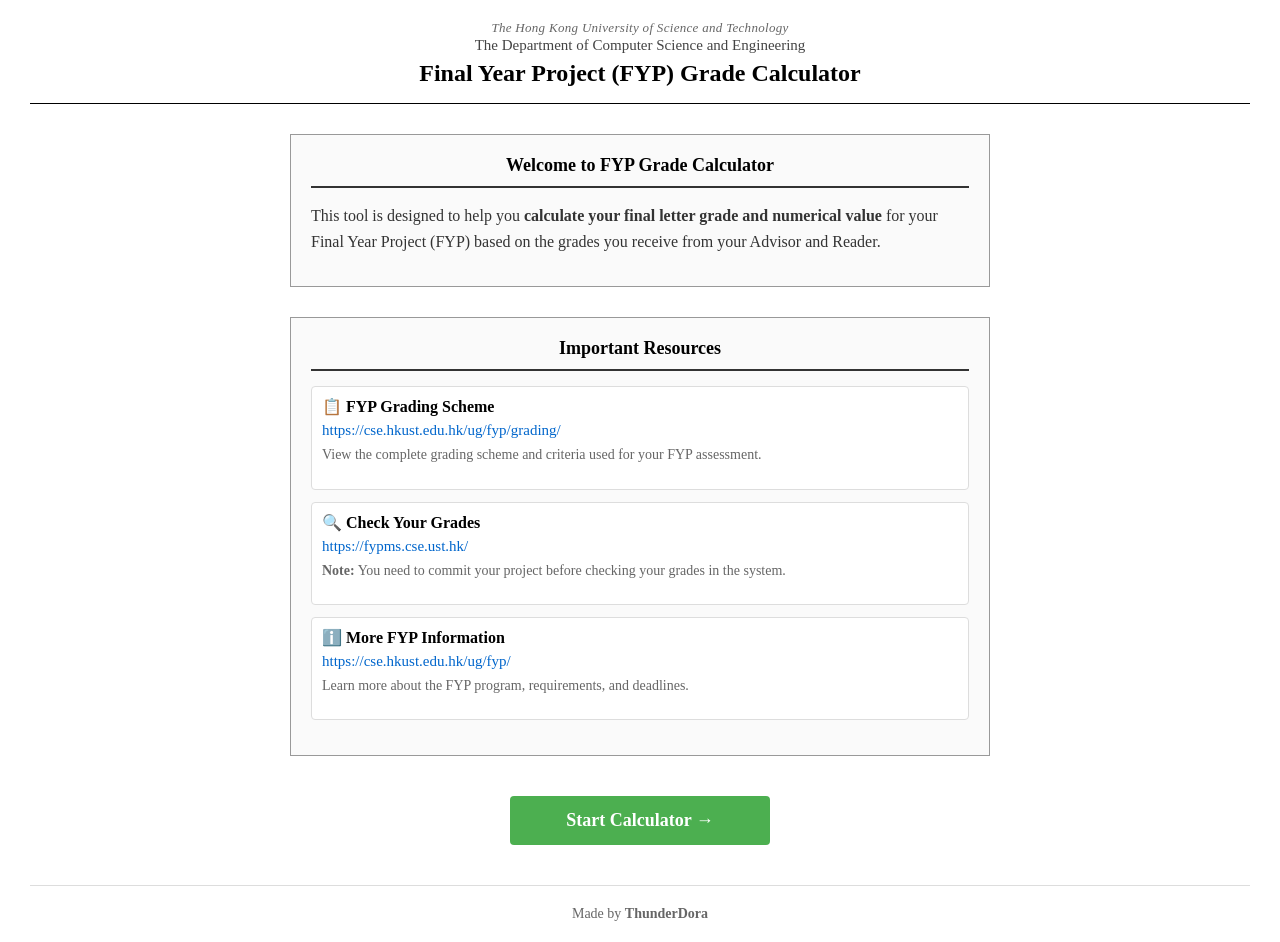
==== commit cef11df6: "style: Update font sizes across CSS files for improved readability" ====
--- a/index.html
+++ b/index.html
@@ -3,7 +3,36 @@
 <head>
   <meta charset="UTF-8" />
   <meta name="viewport" content="width=device-width, initial-scale=1.0" />
-  <title>CSE FYP Grade Calculator</title>
+  <title>HKUST CSE FYP Grade Calculator</title>
+  <meta name="description" content="Calculate your HKUST CSE Final Year Project grade. Import FYPMS score page content, estimate final score and letter grade instantly." />
+  <meta name="robots" content="index, follow" />
+  <link rel="canonical" href="https://thunderdoraemonbolt.github.io/HKUST-CSE-FYP-Grade-Calculator/" />
+
+  <meta property="og:type" content="website" />
+  <meta property="og:title" content="HKUST CSE FYP Grade Calculator" />
+  <meta property="og:description" content="Estimate your HKUST CSE FYP final score and letter grade from Advisor and Reader assessments." />
+  <meta property="og:url" content="https://thunderdoraemonbolt.github.io/HKUST-CSE-FYP-Grade-Calculator/" />
+  <meta property="og:site_name" content="HKUST CSE FYP Grade Calculator" />
+
+  <meta name="twitter:card" content="summary" />
+  <meta name="twitter:title" content="HKUST CSE FYP Grade Calculator" />
+  <meta name="twitter:description" content="Estimate your HKUST CSE FYP final score and letter grade from Advisor and Reader assessments." />
+
+  <script type="application/ld+json">
+    {
+      "@context": "https://schema.org",
+      "@type": "WebApplication",
+      "name": "HKUST CSE FYP Grade Calculator",
+      "url": "https://thunderdoraemonbolt.github.io/HKUST-CSE-FYP-Grade-Calculator/",
+      "applicationCategory": "EducationalApplication",
+      "operatingSystem": "Any",
+      "description": "Web calculator for estimating HKUST CSE Final Year Project scores and letter grades.",
+      "author": {
+        "@type": "Person",
+        "name": "ThunderDora"
+      }
+    }
+  </script>
   <link rel="stylesheet" href="assets/css/base.css" />
   <link rel="stylesheet" href="assets/css/tables.css" />
   <link rel="stylesheet" href="assets/css/import.css" />
@@ -32,21 +61,21 @@
         <a href="https://cse.hkust.edu.hk/ug/fyp/grading/" target="_blank">
           https://cse.hkust.edu.hk/ug/fyp/grading/
         </a>
-        <p style="font-size: 12px; color: #666; margin-top: 5px;">View the complete grading scheme and criteria used for your FYP assessment.</p>
+        <p style="font-size: 14px; color: #666; margin-top: 5px;">View the complete grading scheme and criteria used for your FYP assessment.</p>
       </li>
       <li>
         <span class="link-label">🔍 Check Your Grades</span>
         <a href="https://fypms.cse.ust.hk/" target="_blank">
           https://fypms.cse.ust.hk/
         </a>
-        <p style="font-size: 12px; color: #666; margin-top: 5px;"><strong>Note:</strong> You need to commit your project before checking your grades in the system.</p>
+        <p style="font-size: 14px; color: #666; margin-top: 5px;"><strong>Note:</strong> You need to commit your project before checking your grades in the system.</p>
       </li>
       <li>
         <span class="link-label">ℹ️ More FYP Information</span>
         <a href="https://cse.hkust.edu.hk/ug/fyp/" target="_blank">
           https://cse.hkust.edu.hk/ug/fyp/
         </a>
-        <p style="font-size: 12px; color: #666; margin-top: 5px;">Learn more about the FYP program, requirements, and deadlines.</p>
+        <p style="font-size: 14px; color: #666; margin-top: 5px;">Learn more about the FYP program, requirements, and deadlines.</p>
       </li>
     </ul>
   </div>
@@ -86,7 +115,7 @@
           <tr id="sr-F" ><td>F</td> <td>0.00</td><td>0.00 – 0.49</td></tr>
         </tbody>
       </table>
-      <p style="font-size:11px;color:#555;margin-top:8px;">
+      <p style="font-size:13px;color:#555;margin-top:8px;">
         Step 1: Letter grades → points<br>
         Step 2: Weighted sum computed<br>
         Step 3: 4-decimal score → threshold-based letter grade<br>
@@ -153,26 +182,26 @@
     <div class="btn-row">
       <button id="calcBtn" onclick="calculate()">Calculate Grade</button>
       &nbsp;
-      <button onclick="resetAll()" style="padding:6px 20px;font-size:14px;font-family:inherit;cursor:pointer;background:#fff;border:1px solid #555;">Reset</button>
+      <button onclick="resetAll()" style="padding:8px 24px;font-size:16px;font-family:inherit;cursor:pointer;background:#fff;border:1px solid #555;">Reset</button>
     </div>
   </div><!-- /right-panel -->
 </div><!-- /layout -->
-
-<!-- Results - Final Grade Only -->
-<div id="results">
+</div><!-- /calculatorPage -->
+
+<!-- Final Grade Page -->
+<div id="resultsPage">
   <div class="result-section final-result">
     <div class="final-box">
       <div class="score-line" id="final_score_line"></div>
       <div class="grade-big" id="final_grade_big"></div>
-      <div style="font-size:12px;color:#555;" id="final_range_line"></div>
+      <div style="font-size:14px;color:#555;" id="final_range_line"></div>
     </div>
     <div class="result-nav-buttons">
       <button id="backBtn" onclick="goToMenu()">← Back to Menu</button>
-      <button onclick="backToCalculator()" style="padding:8px 25px;font-size:14px;font-family:inherit;cursor:pointer;background:#fff;border:1px solid #555;margin:0 5px;">Calculate Again</button>
-    </div>
-  </div>
-</div><!-- /results -->
-</div><!-- /calculatorPage -->
+      <button onclick="backToCalculator()" style="padding:8px 25px;font-size:16px;font-family:inherit;cursor:pointer;background:#fff;border:1px solid #555;margin:0 5px;">Calculate Again</button>
+    </div>
+  </div>
+</div><!-- /resultsPage -->
 
 <script src="assets/js/config.js" defer></script>
 <script src="assets/js/utils.js" defer></script>
--- a/assets/css/base.css
+++ b/assets/css/base.css
@@ -6,7 +6,7 @@
 
 body {
   font-family: "Times New Roman", Times, serif;
-  font-size: 14px;
+  font-size: 16px;
   background: #fff;
   color: #000;
   padding: 20px 30px;
@@ -14,7 +14,7 @@
 
 h1 {
   text-align: center;
-  font-size: 20px;
+  font-size: 22px;
   font-weight: bold;
   margin-bottom: 4px;
 }
@@ -23,7 +23,7 @@
 
 /* ── HKUST header ── */
 h1.hkust {
-  font-size: 11px;
+  font-size: 13px;
   font-weight: normal;
   font-style: italic;
   text-align: center;
@@ -33,7 +33,7 @@
 }
 
 h1.dept {
-  font-size: 13px;
+  font-size: 15px;
   font-weight: normal;
   text-align: center;
   margin-bottom: 6px;
@@ -42,7 +42,7 @@
 
 h2.subtitle {
   text-align: center;
-  font-size: 20px;
+  font-size: 24px;
   font-weight: bold;
   font-style: normal;
   color: #000;
@@ -63,7 +63,7 @@
 footer {
   text-align: center;
   margin-top: 40px;
-  font-size: 12px;
+  font-size: 14px;
   color: #666;
   border-top: 1px solid #ddd;
   padding-top: 20px;
--- a/assets/css/tables.css
+++ b/assets/css/tables.css
@@ -10,7 +10,7 @@
 }
 
 .scale-box h3 {
-  font-size: 13px;
+  font-size: 15px;
   font-weight: bold;
   margin-bottom: 8px;
   text-align: center;
@@ -21,7 +21,7 @@
 .scale-table {
   width: 100%;
   border-collapse: collapse;
-  font-size: 13px;
+  font-size: 15px;
 }
 
 .scale-table th {
@@ -48,7 +48,7 @@
 /* ── grading panels ── */
 .section-title {
   font-weight: bold;
-  font-size: 14px;
+  font-size: 16px;
   background: #d9d9d9;
   padding: 5px 10px;
   border: 1px solid #999;
@@ -59,7 +59,7 @@
   width: 100%;
   border-collapse: collapse;
   margin-bottom: 16px;
-  font-size: 13px;
+  font-size: 15px;
 }
 
 .grade-table th {
@@ -67,7 +67,7 @@
   padding: 5px 8px;
   border: 1px solid #aaa;
   text-align: center;
-  font-size: 12px;
+  font-size: 14px;
 }
 
 .grade-table td {
@@ -81,9 +81,9 @@
 .grade-table td:nth-child(4) { text-align: center; width: 100px; color: #555; }
 
 .grade-table select {
-  width: 90px;
-  padding: 2px 4px;
-  font-size: 13px;
+  width: 100px;
+  padding: 3px 4px;
+  font-size: 15px;
   font-family: inherit;
   border: 1px solid #aaa;
 }
@@ -103,7 +103,7 @@
 
 .auto-note {
   display: block;
-  font-size: 10px;
+  font-size: 12px;
   font-weight: normal;
   color: #777;
   font-style: italic;
@@ -115,13 +115,13 @@
 
 .sub-cell {
   padding-left: 22px !important;
-  font-size: 12px;
+  font-size: 14px;
   color: #444;
   border-left: 3px solid #b0c8e0 !important;
   font-style: italic;
 }
 
-.sub-wt-cell { font-size: 11px; color: #666; font-weight: bold; text-align: center; }
+.sub-wt-cell { font-size: 13px; color: #666; font-weight: bold; text-align: center; }
 .tcenter { text-align: center; }
 
 /* ── result tables ── */
@@ -129,11 +129,11 @@
   border: 1px solid #aaa;
   padding: 12px 16px;
   margin-bottom: 16px;
-  font-size: 13px;
+  font-size: 15px;
 }
 
 .result-section h3 {
-  font-size: 14px;
+  font-size: 16px;
   margin-bottom: 10px;
   border-bottom: 1px solid #ccc;
   padding-bottom: 4px;
@@ -142,7 +142,7 @@
 .result-table {
   width: 100%;
   border-collapse: collapse;
-  font-size: 13px;
+  font-size: 15px;
 }
 
 .result-table th {
--- a/assets/css/import.css
+++ b/assets/css/import.css
@@ -11,12 +11,12 @@
 }
 
 .paste-box h3 {
-  font-size: 14px;
+  font-size: 16px;
   margin-bottom: 6px;
 }
 
 .paste-box p {
-  font-size: 12px;
+  font-size: 14px;
   color: #444;
   margin-bottom: 8px;
 }
@@ -35,7 +35,7 @@
   min-height: 120px;
   resize: vertical;
   font-family: Consolas, "Courier New", monospace;
-  font-size: 12px;
+  font-size: 14px;
   border: 1px solid #999;
   padding: 8px;
   background: #fff;
@@ -50,8 +50,8 @@
 
 #parseBtn,
 .paste-actions button {
-  padding: 7px 12px;
-  font-size: 13px;
+  padding: 8px 14px;
+  font-size: 15px;
   font-family: inherit;
   cursor: pointer;
   border: 1px solid #666;
@@ -69,7 +69,7 @@
 }
 
 .parse-status {
-  font-size: 12px;
+  font-size: 14px;
   margin-top: 8px;
   min-height: 16px;
 }
@@ -80,7 +80,7 @@
 
 /* ── ratio labels ── */
 .ratio-note {
-  font-size: 12px;
+  font-size: 14px;
   color: #444;
   margin-bottom: 4px;
   padding-left: 2px;
--- a/assets/css/menu.css
+++ b/assets/css/menu.css
@@ -16,7 +16,7 @@
 }
 
 .menu-section h2 {
-  font-size: 16px;
+  font-size: 18px;
   font-weight: bold;
   margin-bottom: 15px;
   text-align: center;
@@ -26,7 +26,7 @@
 
 .menu-section p {
   line-height: 1.6;
-  font-size: 14px;
+  font-size: 16px;
   margin-bottom: 12px;
   color: #333;
 }
@@ -48,7 +48,7 @@
 .menu-links a {
   color: #0066cc;
   text-decoration: none;
-  font-size: 13px;
+  font-size: 15px;
   word-break: break-all;
 }
 
@@ -57,7 +57,7 @@
 .menu-links .link-label {
   display: block;
   font-weight: bold;
-  font-size: 14px;
+  font-size: 16px;
   color: #000;
   margin-bottom: 5px;
 }
@@ -69,8 +69,8 @@
 }
 
 button#startBtn {
-  padding: 12px 50px;
-  font-size: 16px;
+  padding: 14px 56px;
+  font-size: 18px;
   font-weight: bold;
   font-family: inherit;
   cursor: pointer;
--- a/assets/css/calculator.css
+++ b/assets/css/calculator.css
@@ -11,8 +11,8 @@
 }
 
 button#calcBtn {
-  padding: 6px 28px;
-  font-size: 14px;
+  padding: 8px 32px;
+  font-size: 16px;
   font-family: inherit;
   cursor: pointer;
   background: #fff;
@@ -22,26 +22,28 @@
 button#calcBtn:hover { background: #e8e8e8; }
 
 /* ── results ── */
-#results { display: none; }
+#resultsPage { display: none; }
 
 .final-box {
   border: 2px solid #555;
   padding: 14px 20px;
   text-align: center;
-  font-size: 15px;
+  font-size: 17px;
   background: #fafafa;
 }
 
 .final-box .score-line { margin: 4px 0; }
-.final-box .grade-big  { font-size: 36px; font-weight: bold; margin: 8px 0; }
+.final-box .grade-big  { font-size: 40px; font-weight: bold; margin: 8px 0; }
 
-.calc-row { margin: 4px 0; font-size: 13px; color: #333; }
+.calc-row { margin: 4px 0; font-size: 15px; color: #333; }
 
 .final-result {
   border: 2px solid #2f6f47;
   padding: 20px;
   background: #f0f8f5;
   text-align: center;
+  max-width: 1360px;
+  margin: 30px auto;
 }
 
 .result-nav-buttons {
@@ -54,7 +56,7 @@
 
 .result-nav-buttons button {
   padding: 8px 20px;
-  font-size: 13px;
+  font-size: 15px;
   font-family: inherit;
   cursor: pointer;
   border: 1px solid #555;
@@ -77,9 +79,4 @@
 
 /* ── style states ── */
 .pending { color: #aaa; font-style: italic; }
-.calc-grade { font-size: 15px; color: #1a5c1a; font-weight: bold; }
-
-/* ── page visibility states ── */
-.calculatorPage.show-results {
-  position: relative;
-}
+.calc-grade { font-size: 17px; color: #1a5c1a; font-weight: bold; }
